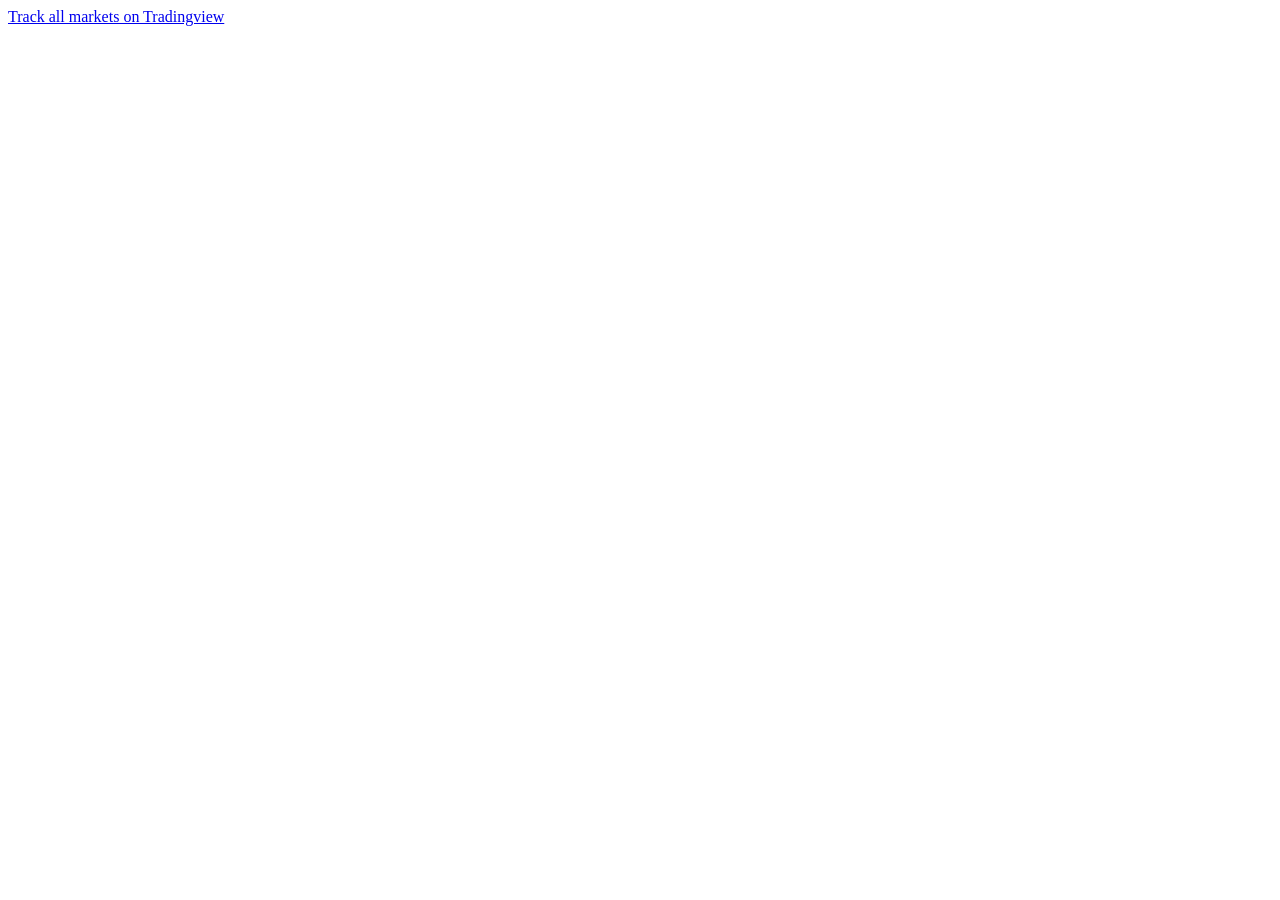
==== clone_coding/Trading_API/index.html @ 508abced "new directory system" ====
<!DOCTYPE html>
<html lang="en">

<head>
  <meta charset="UTF-8">
  <meta name="viewport" content="width=device-width, initial-scale=1.0">
  <link rel="stylesheet" href="style.css">
  <title>Day #39 - Tradingview Widget | AsmrProg</title>
</head>

<body>

  <div class="tradingview-widget-container">
    <div id="chart"></div>
    <div class="tradingview-widget-copyright">
      <a href="https://www.tradingview.com/" rel="noopener nofollow" target="_blank">
        <span class="blue-text">
          Track all markets on Tradingview
        </span>
      </a>
    </div>
  </div>


  <script src="https://s3.tradingview.com/tv.js"></script>
  <script src="index.js"></script>
</body>

</html>
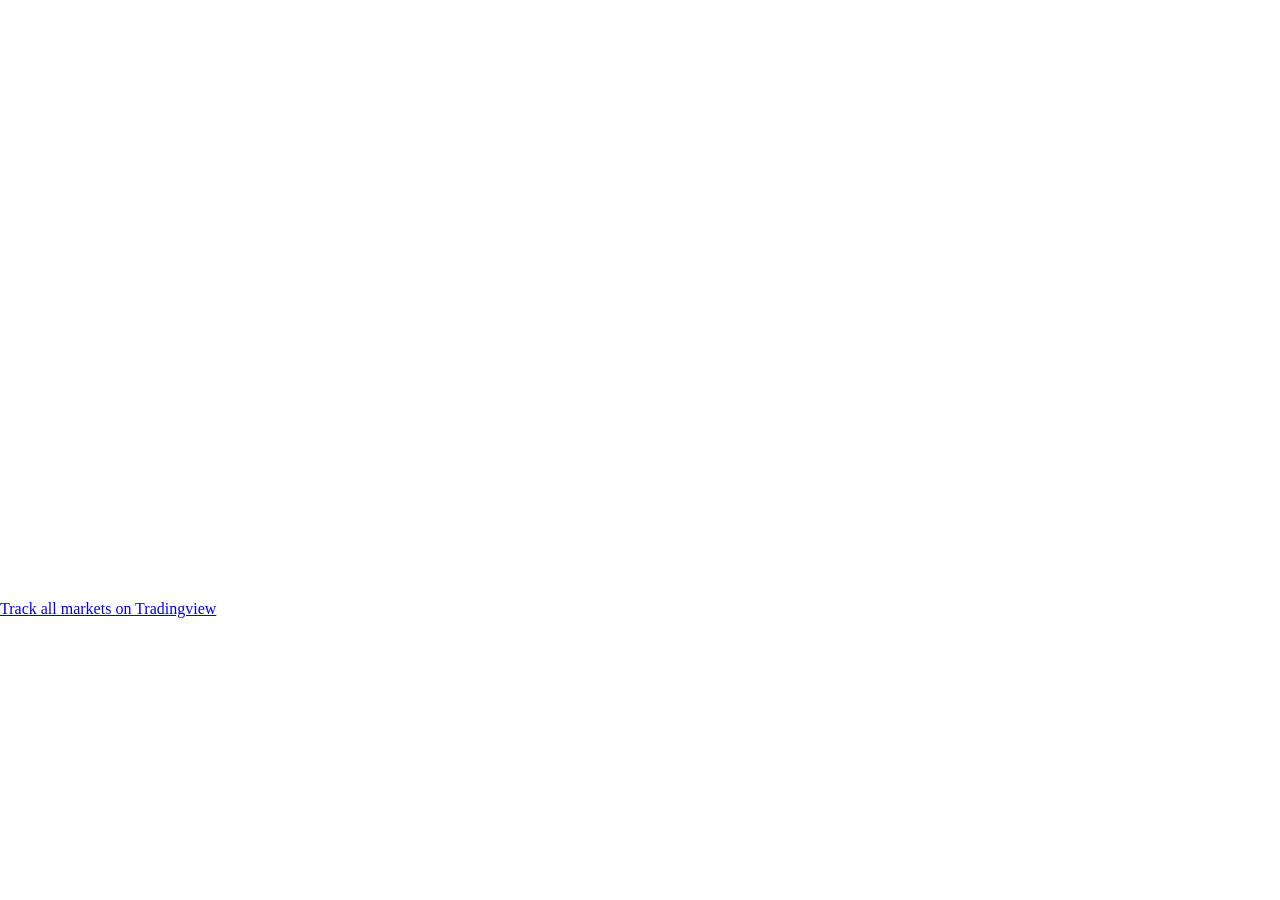
==== commit 836dfb2c: "html_container_update" ====
--- a/clone_coding/Trading_API/index.html
+++ b/clone_coding/Trading_API/index.html
@@ -6,10 +6,26 @@
   <meta name="viewport" content="width=device-width, initial-scale=1.0">
   <link rel="stylesheet" href="style.css">
   <title>Day #39 - Tradingview Widget | AsmrProg</title>
+
+  <style>
+    body {
+      margin: 0;
+      padding: 0;
+    }
+
+    .tradingview-widget-container {
+      width: 100%;
+      height: 600px;
+      /* 변경된 높이 */
+    }
+
+    #chart {
+      height: 100%;
+    }
+  </style>
 </head>
 
 <body>
-
   <div class="tradingview-widget-container">
     <div id="chart"></div>
     <div class="tradingview-widget-copyright">
@@ -21,7 +37,6 @@
     </div>
   </div>
 
-
   <script src="https://s3.tradingview.com/tv.js"></script>
   <script src="index.js"></script>
 </body>
